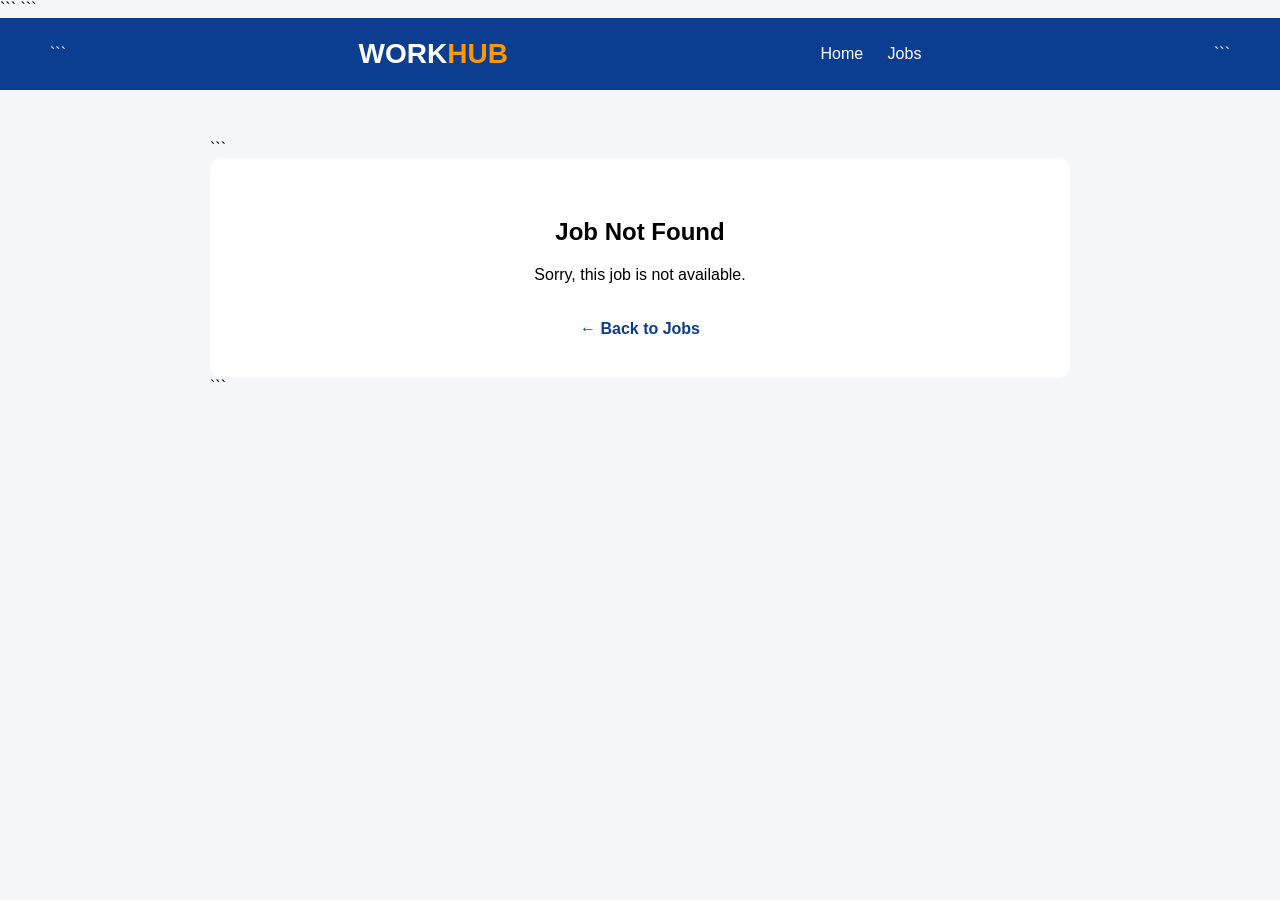
==== job-details.html @ 012c81ee "Add files via upload" ====
<!DOCTYPE html>

<html lang="en">

<head>

```
<meta charset="UTF-8">

<meta name="viewport"
      content="width=device-width, initial-scale=1.0">

<title>WorkHub - Job Details</title>

<style>

    * {
        box-sizing: border-box;
        font-family: Arial, sans-serif;
    }

    body {
        margin: 0;
        background: #f5f7fb;
    }

    header {
        background: #0b3d91;
        color: white;
        padding: 20px 50px;
        display: flex;
        justify-content: space-between;
        align-items: center;
    }

    .logo {
        font-size: 28px;
        font-weight: bold;
    }

    .logo span {
        color: #ff9800;
    }

    nav a {
        color: white;
        text-decoration: none;
        margin-left: 20px;
    }

    .details-container {
        max-width: 900px;
        margin: 50px auto;
        padding: 0 20px;
    }

    .job-details {
        background: white;
        padding: 35px;
        border-radius: 12px;
        box-shadow: 0 3px 12px rgba(0,0,0,0.1);
    }

    .job-details h1 {
        color: #0b3d91;
        margin-top: 0;
    }

    .job-details h2 {
        color: #333;
        margin-top: 30px;
    }

    .job-info {
        margin: 15px 0;
        color: #555;
        font-size: 17px;
    }

    .description {
        line-height: 1.7;
        color: #555;
    }

    .apply-btn {
        margin-top: 25px;
        padding: 14px 30px;
        background: #ff9800;
        color: white;
        border: none;
        border-radius: 6px;
        font-size: 16px;
        cursor: pointer;
    }

    .apply-btn:hover {
        background: #e68900;
    }

    .back-btn {
        display: inline-block;
        margin-top: 20px;
        color: #0b3d91;
        text-decoration: none;
        font-weight: bold;
    }

    .not-found {
        background: white;
        padding: 40px;
        text-align: center;
        border-radius: 12px;
    }

</style>
```

</head>

<body>

<header>

```
<div class="logo">
    WORK<span>HUB</span>
</div>

<nav>
    <a href="index.html">Home</a>
    <a href="jobs.html">Jobs</a>
</nav>
```

</header>

<div class="details-container">

```
<div id="jobDetails" class="job-details">

    <h1 id="jobTitle">Job Title</h1>

    <p class="job-info">
        🏢 <strong>Company:</strong>
        <span id="company"></span>
    </p>

    <p class="job-info">
        📍 <strong>Location:</strong>
        <span id="location"></span>
    </p>

    <p class="job-info">
        💰 <strong>Salary:</strong>
        <span id="salary"></span>
    </p>

    <p class="job-info">
        🎓 <strong>Qualification:</strong>
        <span id="qualification"></span>
    </p>


    <h2>Job Description</h2>

    <p id="description" class="description"></p>


    <h2>Requirements</h2>

    <p id="requirements" class="description"></p>


    <button class="apply-btn"
        type="button"
        onclick="applyJob()">
    Apply Now
</button>

    <br>

    <a href="jobs.html" class="back-btn">
        ← Back to Jobs
    </a>

</div>


<div id="notFound"
     class="not-found"
     style="display:none;">

    <h2>Job Not Found</h2>

    <p>
        Sorry, this job is not available.
    </p>

    <a href="jobs.html" class="back-btn">
        ← Back to Jobs
    </a>

</div>
```

</div>

<script>

const params =
    new URLSearchParams(window.location.search);

const jobName =
    params.get("job");


const jobs = {

    "Machine Operator": {

        company: "ABC Textile Mill",

        location: "Coimbatore",

        salary: "₹15,000 - ₹22,000",

        qualification: "ITI / 12th",

        description:
        "Operate and monitor textile machines during production. Ensure the machines are working properly and maintain production quality.",

        requirements:
        "Basic machine operation knowledge, ability to work in shifts and willingness to work in a textile production environment."

    },


    "Quality Checker": {

        company: "XYZ Textiles",

        location: "Tiruppur",

        salary: "₹18,000 - ₹25,000",

        qualification: "12th / Diploma",

        description:
        "Inspect textile products and identify defects. Make sure the finished products meet the required quality standards.",

        requirements:
        "Good observation skills, basic knowledge of textile quality and ability to identify product defects."

    },


    "Production Worker": {

        company: "Sri Mills Pvt Ltd",

        location: "Erode",

        salary: "₹14,000 - ₹20,000",

        qualification: "10th / 12th",

        description:
        "Assist in daily production activities and operate basic machinery under supervision.",

        requirements:
        "Basic education, physical fitness and willingness to work in shifts."

    },


    "Maintenance Technician": {

        company: "ABC Manufacturing",

        location: "Salem",

        salary: "₹20,000 - ₹30,000",

        qualification: "Diploma / ITI",

        description:
        "Maintain and repair manufacturing machines and equipment. Identify technical problems and perform regular maintenance.",

        requirements:
        "Diploma or ITI qualification with basic electrical or mechanical maintenance knowledge."

    },


    "Production Supervisor": {

        company: "South India Manufacturing",

        location: "Coimbatore",

        salary: "₹25,000 - ₹35,000",

        qualification: "Diploma / Degree",

        description:
        "Supervise production workers, monitor daily production activities and ensure production targets are achieved.",

        requirements:
        "Good communication skills, team management ability and knowledge of manufacturing processes."

    }

};


const job =
    jobs[jobName];


if (job) {

    document.getElementById("jobTitle").textContent =
        jobName;

    document.getElementById("company").textContent =
        job.company;

    document.getElementById("location").textContent =
        job.location;

    document.getElementById("salary").textContent =
        job.salary;

    document.getElementById("qualification").textContent =
        job.qualification;

    document.getElementById("description").textContent =
        job.description;

    document.getElementById("requirements").textContent =
        job.requirements;

} else {

    document.getElementById("jobDetails").style.display =
        "none";

    document.getElementById("notFound").style.display =
        "block";

}


function applyJob() {
    window.location.href =
        "apply.html?job=" + encodeURIComponent(jobName);
}


</script>

</body>

</html>
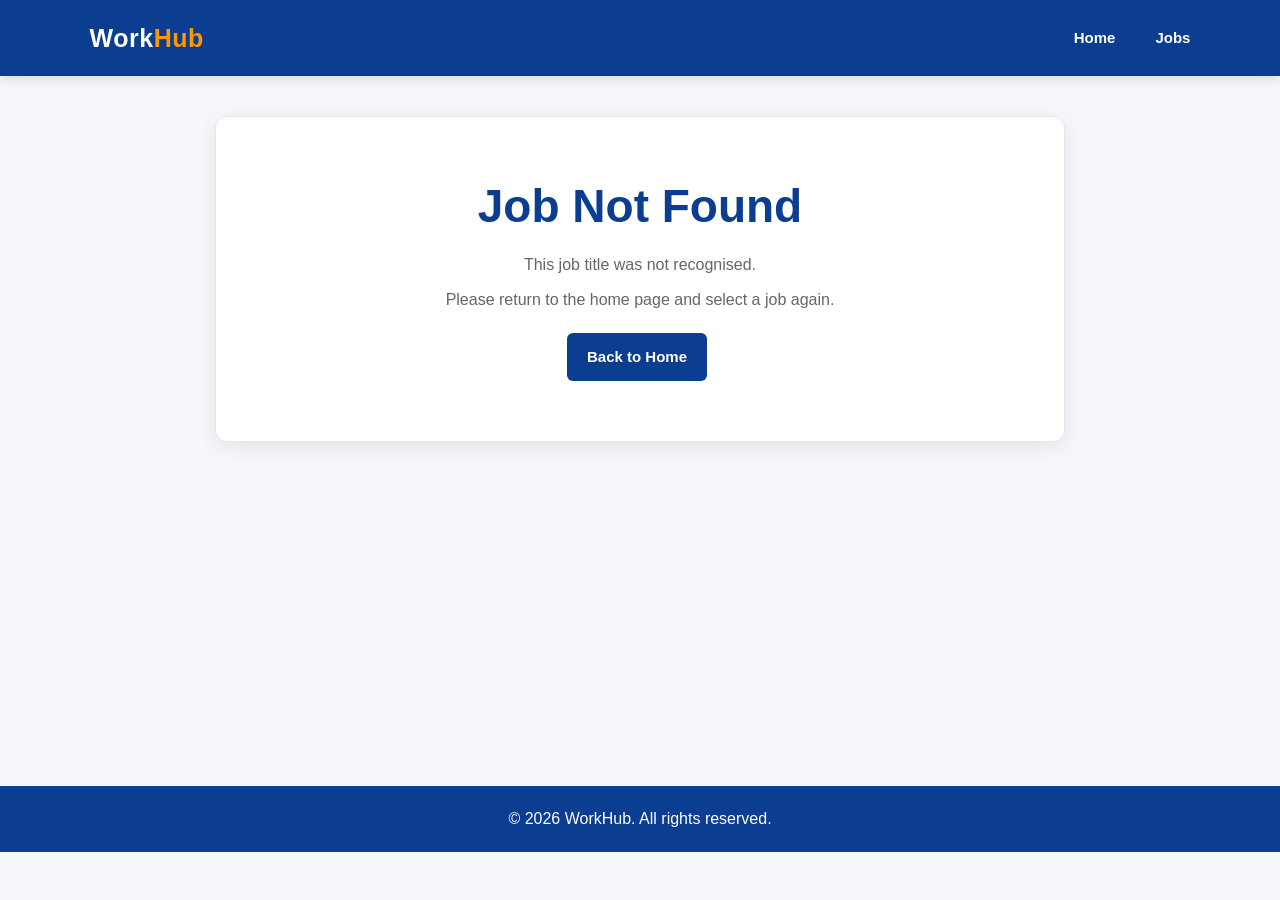
==== commit f091ce04: "Add files via upload" ====
--- a/job-details.html
+++ b/job-details.html
@@ -1,365 +1,326 @@
+
 <!DOCTYPE html>
-
 <html lang="en">
-
 <head>
-
-```
-<meta charset="UTF-8">
-
-<meta name="viewport"
-      content="width=device-width, initial-scale=1.0">
-
-<title>WorkHub - Job Details</title>
-
-<style>
-
-    * {
-        box-sizing: border-box;
-        font-family: Arial, sans-serif;
+    <meta charset="UTF-8">
+    <meta name="viewport" content="width=device-width, initial-scale=1.0">
+    <title>WorkHub - Job Details</title>
+
+    <link rel="stylesheet" href="style.css">
+
+    <style>
+        body {
+            margin: 0;
+            font-family: Arial, sans-serif;
+            background: #f5f7fb;
+            color: #222;
+        }
+
+        header {
+            background: #0b3d91;
+            color: white;
+            padding: 18px 7%;
+            display: flex;
+            justify-content: space-between;
+            align-items: center;
+            flex-wrap: wrap;
+            gap: 12px;
+        }
+
+        .logo {
+            font-size: 25px;
+            font-weight: bold;
+            color: white;
+            text-decoration: none;
+        }
+
+        .logo span {
+            color: #ff9800;
+        }
+
+        header nav a {
+            color: white;
+            text-decoration: none;
+            margin-left: 18px;
+        }
+
+        .container {
+            width: 88%;
+            max-width: 850px;
+            margin: 40px auto;
+        }
+
+        .job-card {
+            background: white;
+            padding: 30px;
+            border-radius: 12px;
+            box-shadow: 0 5px 20px rgba(0,0,0,0.08);
+        }
+
+        h1 {
+            color: #0b3d91;
+            margin-top: 0;
+        }
+
+        .company {
+            color: #555;
+            font-size: 17px;
+        }
+
+        .tag {
+            display: inline-block;
+            background: #fff0d9;
+            color: #9a5700;
+            padding: 7px 12px;
+            border-radius: 20px;
+            margin: 8px 5px 12px 0;
+            font-size: 14px;
+        }
+
+        h2 {
+            color: #0b3d91;
+            margin-top: 25px;
+        }
+
+        .buttons {
+            display: flex;
+            flex-wrap: wrap;
+            gap: 12px;
+            margin-top: 25px;
+        }
+
+        .btn {
+            display: inline-block;
+            padding: 12px 20px;
+            border-radius: 6px;
+            text-decoration: none;
+            font-weight: bold;
+        }
+
+        .apply-btn {
+            background: #ff9800;
+            color: #222;
+        }
+
+        .back-btn {
+            background: #0b3d91;
+            color: white;
+        }
+
+        .not-found {
+            text-align: center;
+            padding: 30px 10px;
+        }
+
+        footer {
+            text-align: center;
+            padding: 20px;
+            color: #666;
+        }
+
+        @media (max-width: 600px) {
+            header {
+                padding: 18px 5%;
+            }
+
+            header nav a {
+                margin-left: 8px;
+            }
+
+            .container {
+                width: 92%;
+                margin: 25px auto;
+            }
+
+            .job-card {
+                padding: 22px;
+            }
+        }
+    </style>
+</head>
+
+<body>
+
+<header>
+    <a class="logo" href="index.html">Work<span>Hub</span></a>
+
+    <nav>
+        <a href="index.html">Home</a>
+        <a href="index.html#searchResultsSection">Jobs</a>
+    </nav>
+</header>
+
+<main class="container">
+    <div class="job-card" id="jobDetails">
+        <p>Loading job details...</p>
+    </div>
+</main>
+
+<footer>
+    <p>© 2026 WorkHub. All rights reserved.</p>
+</footer>
+
+<script>
+    const jobs = {
+        "textile machine operator": {
+            title: "Textile Machine Operator",
+            company: "ABC Textile Company",
+            location: "Tiruppur",
+            category: "Textile",
+            type: "Full Time",
+            description: "Operate and monitor textile machinery during production.",
+            responsibilities: [
+                "Operate textile machines safely.",
+                "Check fabric quality during production.",
+                "Maintain cleanliness around the machine.",
+                "Report machine problems to the supervisor."
+            ],
+            skills: [
+                "Basic textile machine knowledge",
+                "Attention to detail",
+                "Teamwork",
+                "Safety awareness"
+            ]
+        },
+
+        "quality checker": {
+            title: "Quality Checker",
+            company: "ABC Mills",
+            location: "Coimbatore",
+            category: "Mill",
+            type: "Full Time",
+            description: "Inspect products and materials to help maintain quality standards.",
+            responsibilities: [
+                "Inspect products for defects.",
+                "Check product quality against requirements.",
+                "Record inspection results.",
+                "Inform supervisors about quality issues."
+            ],
+            skills: [
+                "Observation skills",
+                "Attention to detail",
+                "Basic quality checking",
+                "Communication"
+            ]
+        },
+
+        "production worker": {
+            title: "Production Worker",
+            company: "Erode Manufacturing Unit",
+            location: "Erode",
+            category: "Manufacturing",
+            type: "Full Time",
+            description: "Support day-to-day manufacturing and production activities.",
+            responsibilities: [
+                "Assist with production tasks.",
+                "Follow workplace safety rules.",
+                "Maintain an organised work area.",
+                "Support the production team."
+            ],
+            skills: [
+                "Teamwork",
+                "Time management",
+                "Safety awareness",
+                "Willingness to learn"
+            ]
+        },
+
+        "maintenance technician": {
+            title: "Maintenance Technician",
+            company: "Salem Mill Industries",
+            location: "Salem",
+            category: "Mill",
+            type: "Full Time",
+            description: "Assist with equipment maintenance and report mechanical problems.",
+            responsibilities: [
+                "Inspect equipment condition.",
+                "Report equipment faults.",
+                "Assist with routine maintenance.",
+                "Follow equipment safety procedures."
+            ],
+            skills: [
+                "Basic mechanical knowledge",
+                "Problem-solving",
+                "Attention to detail",
+                "Safety awareness"
+            ]
+        },
+
+        "production supervisor": {
+            title: "Production Supervisor",
+            company: "Coimbatore Industries",
+            location: "Coimbatore",
+            category: "Manufacturing",
+            type: "Full Time",
+            description: "Help coordinate production activities and monitor daily progress.",
+            responsibilities: [
+                "Coordinate daily production tasks.",
+                "Monitor work progress.",
+                "Communicate with team members.",
+                "Report production issues."
+            ],
+            skills: [
+                "Communication",
+                "Team coordination",
+                "Problem-solving",
+                "Time management"
+            ]
+        }
+    };
+
+    const params = new URLSearchParams(window.location.search);
+    const requestedJob = (params.get("job") || "").trim().toLowerCase();
+    const container = document.getElementById("jobDetails");
+
+    // Also support a job title passed through a URL hash.
+    const job = jobs[requestedJob];
+
+    if (job) {
+        const makeList = items =>
+            items.map(item => `<li>${item}</li>`).join("");
+
+        container.innerHTML = `
+            <h1>${job.title}</h1>
+            <p class="company">${job.company}</p>
+
+            <span class="tag">${job.location}</span>
+            <span class="tag">${job.category}</span>
+            <span class="tag">${job.type}</span>
+
+            <h2>Job Description</h2>
+            <p>${job.description}</p>
+
+            <h2>Responsibilities</h2>
+            <ul>${makeList(job.responsibilities)}</ul>
+
+            <h2>Required Skills</h2>
+            <ul>${makeList(job.skills)}</ul>
+
+            <div class="buttons">
+                <a class="btn apply-btn"
+                   href="apply.html?job=${encodeURIComponent(job.title)}">
+                   Apply Now
+                </a>
+
+                <a class="btn back-btn"
+                   href="index.html#searchResultsSection">
+                   Back to Home
+                </a>
+            </div>
+        `;
+    } else {
+        container.innerHTML = `
+            <div class="not-found">
+                <h1>Job Not Found</h1>
+                <p>This job title was not recognised.</p>
+                <p>Please return to the home page and select a job again.</p>
+                <a class="btn back-btn" href="index.html">
+                    Back to Home
+                </a>
+            </div>
+        `;
     }
-
-    body {
-        margin: 0;
-        background: #f5f7fb;
-    }
-
-    header {
-        background: #0b3d91;
-        color: white;
-        padding: 20px 50px;
-        display: flex;
-        justify-content: space-between;
-        align-items: center;
-    }
-
-    .logo {
-        font-size: 28px;
-        font-weight: bold;
-    }
-
-    .logo span {
-        color: #ff9800;
-    }
-
-    nav a {
-        color: white;
-        text-decoration: none;
-        margin-left: 20px;
-    }
-
-    .details-container {
-        max-width: 900px;
-        margin: 50px auto;
-        padding: 0 20px;
-    }
-
-    .job-details {
-        background: white;
-        padding: 35px;
-        border-radius: 12px;
-        box-shadow: 0 3px 12px rgba(0,0,0,0.1);
-    }
-
-    .job-details h1 {
-        color: #0b3d91;
-        margin-top: 0;
-    }
-
-    .job-details h2 {
-        color: #333;
-        margin-top: 30px;
-    }
-
-    .job-info {
-        margin: 15px 0;
-        color: #555;
-        font-size: 17px;
-    }
-
-    .description {
-        line-height: 1.7;
-        color: #555;
-    }
-
-    .apply-btn {
-        margin-top: 25px;
-        padding: 14px 30px;
-        background: #ff9800;
-        color: white;
-        border: none;
-        border-radius: 6px;
-        font-size: 16px;
-        cursor: pointer;
-    }
-
-    .apply-btn:hover {
-        background: #e68900;
-    }
-
-    .back-btn {
-        display: inline-block;
-        margin-top: 20px;
-        color: #0b3d91;
-        text-decoration: none;
-        font-weight: bold;
-    }
-
-    .not-found {
-        background: white;
-        padding: 40px;
-        text-align: center;
-        border-radius: 12px;
-    }
-
-</style>
-```
-
-</head>
-
-<body>
-
-<header>
-
-```
-<div class="logo">
-    WORK<span>HUB</span>
-</div>
-
-<nav>
-    <a href="index.html">Home</a>
-    <a href="jobs.html">Jobs</a>
-</nav>
-```
-
-</header>
-
-<div class="details-container">
-
-```
-<div id="jobDetails" class="job-details">
-
-    <h1 id="jobTitle">Job Title</h1>
-
-    <p class="job-info">
-        🏢 <strong>Company:</strong>
-        <span id="company"></span>
-    </p>
-
-    <p class="job-info">
-        📍 <strong>Location:</strong>
-        <span id="location"></span>
-    </p>
-
-    <p class="job-info">
-        💰 <strong>Salary:</strong>
-        <span id="salary"></span>
-    </p>
-
-    <p class="job-info">
-        🎓 <strong>Qualification:</strong>
-        <span id="qualification"></span>
-    </p>
-
-
-    <h2>Job Description</h2>
-
-    <p id="description" class="description"></p>
-
-
-    <h2>Requirements</h2>
-
-    <p id="requirements" class="description"></p>
-
-
-    <button class="apply-btn"
-        type="button"
-        onclick="applyJob()">
-    Apply Now
-</button>
-
-    <br>
-
-    <a href="jobs.html" class="back-btn">
-        ← Back to Jobs
-    </a>
-
-</div>
-
-
-<div id="notFound"
-     class="not-found"
-     style="display:none;">
-
-    <h2>Job Not Found</h2>
-
-    <p>
-        Sorry, this job is not available.
-    </p>
-
-    <a href="jobs.html" class="back-btn">
-        ← Back to Jobs
-    </a>
-
-</div>
-```
-
-</div>
-
-<script>
-
-const params =
-    new URLSearchParams(window.location.search);
-
-const jobName =
-    params.get("job");
-
-
-const jobs = {
-
-    "Machine Operator": {
-
-        company: "ABC Textile Mill",
-
-        location: "Coimbatore",
-
-        salary: "₹15,000 - ₹22,000",
-
-        qualification: "ITI / 12th",
-
-        description:
-        "Operate and monitor textile machines during production. Ensure the machines are working properly and maintain production quality.",
-
-        requirements:
-        "Basic machine operation knowledge, ability to work in shifts and willingness to work in a textile production environment."
-
-    },
-
-
-    "Quality Checker": {
-
-        company: "XYZ Textiles",
-
-        location: "Tiruppur",
-
-        salary: "₹18,000 - ₹25,000",
-
-        qualification: "12th / Diploma",
-
-        description:
-        "Inspect textile products and identify defects. Make sure the finished products meet the required quality standards.",
-
-        requirements:
-        "Good observation skills, basic knowledge of textile quality and ability to identify product defects."
-
-    },
-
-
-    "Production Worker": {
-
-        company: "Sri Mills Pvt Ltd",
-
-        location: "Erode",
-
-        salary: "₹14,000 - ₹20,000",
-
-        qualification: "10th / 12th",
-
-        description:
-        "Assist in daily production activities and operate basic machinery under supervision.",
-
-        requirements:
-        "Basic education, physical fitness and willingness to work in shifts."
-
-    },
-
-
-    "Maintenance Technician": {
-
-        company: "ABC Manufacturing",
-
-        location: "Salem",
-
-        salary: "₹20,000 - ₹30,000",
-
-        qualification: "Diploma / ITI",
-
-        description:
-        "Maintain and repair manufacturing machines and equipment. Identify technical problems and perform regular maintenance.",
-
-        requirements:
-        "Diploma or ITI qualification with basic electrical or mechanical maintenance knowledge."
-
-    },
-
-
-    "Production Supervisor": {
-
-        company: "South India Manufacturing",
-
-        location: "Coimbatore",
-
-        salary: "₹25,000 - ₹35,000",
-
-        qualification: "Diploma / Degree",
-
-        description:
-        "Supervise production workers, monitor daily production activities and ensure production targets are achieved.",
-
-        requirements:
-        "Good communication skills, team management ability and knowledge of manufacturing processes."
-
-    }
-
-};
-
-
-const job =
-    jobs[jobName];
-
-
-if (job) {
-
-    document.getElementById("jobTitle").textContent =
-        jobName;
-
-    document.getElementById("company").textContent =
-        job.company;
-
-    document.getElementById("location").textContent =
-        job.location;
-
-    document.getElementById("salary").textContent =
-        job.salary;
-
-    document.getElementById("qualification").textContent =
-        job.qualification;
-
-    document.getElementById("description").textContent =
-        job.description;
-
-    document.getElementById("requirements").textContent =
-        job.requirements;
-
-} else {
-
-    document.getElementById("jobDetails").style.display =
-        "none";
-
-    document.getElementById("notFound").style.display =
-        "block";
-
-}
-
-
-function applyJob() {
-    window.location.href =
-        "apply.html?job=" + encodeURIComponent(jobName);
-}
-
-
 </script>
 
 </body>
-
 </html>
--- a/style.css
+++ b/style.css
@@ -0,0 +1,537 @@
+
+/* ==========================================
+   WORKHUB - ORIGINAL BLUE + ORANGE THEME
+   ========================================== */
+
+/* 1. GLOBAL SETTINGS */
+
+* {
+    margin: 0;
+    padding: 0;
+    box-sizing: border-box;
+}
+
+:root {
+    --primary: #0b3d91;
+    --primary-dark: #082b68;
+    --orange: #ff9800;
+    --orange-dark: #e68900;
+    --background: #f5f7fb;
+    --white: #ffffff;
+    --text: #222222;
+    --muted: #666666;
+    --border: #e0e5ee;
+    --success: #218838;
+    --danger: #dc3545;
+}
+
+html {
+    scroll-behavior: smooth;
+}
+
+body {
+    font-family: Arial, sans-serif;
+    background: var(--background);
+    color: var(--text);
+    line-height: 1.6;
+    min-height: 100vh;
+}
+
+a {
+    text-decoration: none;
+    color: inherit;
+}
+
+img {
+    max-width: 100%;
+    height: auto;
+    display: block;
+}
+
+button,
+input,
+select,
+textarea {
+    font: inherit;
+}
+
+button {
+    cursor: pointer;
+}
+
+ul {
+    list-style-position: inside;
+}
+
+/* 2. HEADER AND NAVIGATION */
+
+header {
+    background: var(--primary);
+    color: var(--white);
+    padding: 16px 7%;
+    display: flex;
+    align-items: center;
+    justify-content: space-between;
+    gap: 20px;
+    flex-wrap: wrap;
+    box-shadow: 0 3px 12px rgba(0, 0, 0, 0.12);
+}
+
+.logo {
+    font-size: 28px;
+    font-weight: bold;
+    color: var(--white);
+    letter-spacing: 0.5px;
+}
+
+.logo span {
+    color: var(--orange);
+}
+
+nav {
+    display: flex;
+    align-items: center;
+    gap: 22px;
+    flex-wrap: wrap;
+}
+
+nav a {
+    color: var(--white);
+    font-size: 15px;
+    font-weight: 600;
+    transition: color 0.3s;
+}
+
+nav a:hover {
+    color: var(--orange);
+}
+
+/* 3. MAIN CONTENT */
+
+main {
+    min-height: 70vh;
+}
+
+section {
+    padding: 45px 7%;
+}
+
+.container {
+    width: 100%;
+    max-width: 1200px;
+    margin: 0 auto;
+}
+
+h1,
+h2,
+h3 {
+    color: var(--primary);
+    line-height: 1.3;
+}
+
+h1 {
+    font-size: clamp(30px, 4vw, 46px);
+    margin-bottom: 15px;
+}
+
+h2 {
+    font-size: 30px;
+    margin-bottom: 20px;
+}
+
+h3 {
+    font-size: 20px;
+    margin-bottom: 10px;
+}
+
+p {
+    margin-bottom: 12px;
+}
+
+.section-title {
+    text-align: center;
+    margin-bottom: 30px;
+}
+
+/* 4. HERO SECTION */
+
+.hero {
+    background: var(--white);
+    padding: 70px 7%;
+}
+
+.hero-content {
+    max-width: 1200px;
+    margin: 0 auto;
+}
+
+.hero p {
+    color: var(--muted);
+    font-size: 17px;
+    max-width: 700px;
+    margin-bottom: 25px;
+}
+
+.hero-buttons {
+    display: flex;
+    gap: 12px;
+    flex-wrap: wrap;
+    margin-top: 20px;
+}
+
+/* 5. BUTTONS */
+
+button,
+.btn {
+    display: inline-block;
+    background: var(--orange);
+    color: #ffffff;
+    border: none;
+    padding: 11px 22px;
+    border-radius: 6px;
+    font-size: 15px;
+    font-weight: bold;
+    text-align: center;
+    transition: background 0.3s, transform 0.3s;
+}
+
+button:hover,
+.btn:hover {
+    background: var(--orange-dark);
+    transform: translateY(-2px);
+}
+
+.btn-primary {
+    background: var(--primary);
+    color: var(--white);
+}
+
+.btn-primary:hover {
+    background: var(--primary-dark);
+}
+
+.btn-outline {
+    background: transparent;
+    color: var(--primary);
+    border: 2px solid var(--primary);
+}
+
+.btn-outline:hover {
+    background: var(--primary);
+    color: var(--white);
+}
+
+/* 6. SEARCH BAR */
+
+.search-box {
+    display: flex;
+    align-items: center;
+    gap: 12px;
+    flex-wrap: wrap;
+    margin-top: 25px;
+}
+
+.search-box input,
+.search-box select {
+    flex: 1;
+    min-width: 180px;
+}
+
+input,
+select,
+textarea {
+    width: 100%;
+    padding: 12px 14px;
+    border: 1px solid #cbd3df;
+    border-radius: 6px;
+    background: var(--white);
+    color: var(--text);
+    font-size: 15px;
+    outline: none;
+}
+
+input:focus,
+select:focus,
+textarea:focus {
+    border-color: var(--primary);
+    box-shadow: 0 0 0 3px rgba(11, 61, 145, 0.12);
+}
+
+input::placeholder,
+textarea::placeholder {
+    color: #777777;
+    opacity: 1;
+}
+
+/* 7. JOB LISTINGS */
+
+.job-container,
+.jobs-container {
+    display: grid;
+    grid-template-columns: repeat(
+        auto-fit,
+        minmax(min(100%, 250px), 1fr)
+    );
+    gap: 22px;
+}
+
+.job-card {
+    background: var(--white);
+    border: 1px solid var(--border);
+    border-radius: 10px;
+    padding: 24px;
+    box-shadow: 0 4px 14px rgba(0, 0, 0, 0.05);
+    transition: transform 0.3s, box-shadow 0.3s;
+}
+
+.job-card:hover {
+    transform: translateY(-5px);
+    box-shadow: 0 8px 22px rgba(11, 61, 145, 0.12);
+}
+
+.job-card h3 {
+    color: var(--primary);
+}
+
+.job-card p {
+    color: var(--muted);
+    margin-bottom: 10px;
+}
+
+.job-card .location {
+    color: var(--orange-dark);
+    font-weight: bold;
+}
+
+.job-card .category {
+    display: inline-block;
+    background: #eaf0fb;
+    color: var(--primary);
+    padding: 5px 10px;
+    border-radius: 20px;
+    font-size: 13px;
+    margin-bottom: 12px;
+}
+
+.job-card .btn {
+    margin-top: 10px;
+    margin-right: 6px;
+}
+
+/* 8. JOB DETAILS */
+
+.job-details {
+    width: 90%;
+    max-width: 850px;
+    margin: 35px auto;
+    padding: 30px;
+    background: var(--white);
+    border: 1px solid var(--border);
+    border-radius: 10px;
+    box-shadow: 0 4px 15px rgba(0, 0, 0, 0.05);
+}
+
+.job-details h1,
+.job-details h2,
+.job-details h3 {
+    margin-bottom: 15px;
+}
+
+.job-details p {
+    color: var(--muted);
+}
+
+.job-details ul {
+    margin: 15px 0 20px 20px;
+}
+
+.job-details li {
+    margin-bottom: 8px;
+}
+
+/* 9. FORMS: LOGIN, REGISTER, APPLICATION */
+
+.form-container {
+    width: 90%;
+    max-width: 600px;
+    margin: 35px auto;
+    padding: 30px;
+    background: var(--white);
+    border: 1px solid var(--border);
+    border-radius: 10px;
+    box-shadow: 0 4px 15px rgba(0, 0, 0, 0.05);
+}
+
+.form-container h1,
+.form-container h2 {
+    text-align: center;
+    margin-bottom: 25px;
+}
+
+.form-container label {
+    display: block;
+    margin: 15px 0 6px;
+    color: var(--primary);
+    font-weight: bold;
+}
+
+.form-container input,
+.form-container select,
+.form-container textarea {
+    margin-bottom: 5px;
+}
+
+.form-container textarea {
+    min-height: 120px;
+    resize: vertical;
+}
+
+.form-container button,
+.form-container .btn {
+    margin-top: 20px;
+}
+
+.form-container .form-note {
+    color: var(--muted);
+    font-size: 14px;
+    margin-top: 15px;
+}
+
+/* 10. SAVED APPLICATIONS */
+
+.application-card {
+    background: var(--white);
+    border: 1px solid var(--border);
+    border-left: 4px solid var(--orange);
+    border-radius: 8px;
+    padding: 20px;
+    margin-bottom: 18px;
+    overflow-wrap: anywhere;
+}
+
+.application-card h3 {
+    color: var(--primary);
+}
+
+.application-card p {
+    color: var(--muted);
+}
+
+.application-actions {
+    display: flex;
+    gap: 10px;
+    flex-wrap: wrap;
+    margin-top: 15px;
+}
+
+/* 11. STATUS MESSAGES */
+
+.message,
+.status-message {
+    padding: 12px 15px;
+    border-radius: 6px;
+    margin: 15px 0;
+    overflow-wrap: anywhere;
+}
+
+.success {
+    background: #e8f5e9;
+    color: #1b5e20;
+    border: 1px solid #b7dfb9;
+}
+
+.error {
+    background: #fdecea;
+    color: #a71d2a;
+    border: 1px solid #f5c2c7;
+}
+
+.info {
+    background: #eaf0fb;
+    color: var(--primary);
+    border: 1px solid #cbdaf5;
+}
+
+/* 12. GENERAL CONTENT CARDS */
+
+.card {
+    background: var(--white);
+    border: 1px solid var(--border);
+    border-radius: 10px;
+    padding: 24px;
+    box-shadow: 0 4px 14px rgba(0, 0, 0, 0.05);
+}
+
+.card h3 {
+    color: var(--primary);
+}
+
+.card p {
+    color: var(--muted);
+}
+
+/* 13. FOOTER */
+
+footer {
+    background: var(--primary);
+    color: var(--white);
+    text-align: center;
+    padding: 24px 7%;
+    margin-top: 40px;
+}
+
+footer p {
+    margin: 0;
+    color: var(--white);
+}
+
+footer a {
+    color: var(--orange);
+}
+
+footer a:hover {
+    text-decoration: underline;
+}
+
+/* 14. LINKS */
+
+.text-link {
+    color: var(--primary);
+    font-weight: bold;
+}
+
+.text-link:hover {
+    color: var(--orange-dark);
+    text-decoration: underline;
+}
+
+/* 15. EMPTY STATE */
+
+.empty-state {
+    background: var(--white);
+    border: 1px dashed #b9c5d8;
+    border-radius: 10px;
+    padding: 30px;
+    text-align: center;
+    color: var(--muted);
+}
+
+/* 16. RESPONSIVE DESIGN */
+
+
+/* Force hero heading colors */
+
+.hero h1,
+h1.hero-title {
+    color: #ffffff !important;
+}
+
+.hero h1 span,
+h1.hero-title span {
+    color: #ff9800 !important;
+}
+
+.hero p,
+p.hero-description {
+    color: #ffffff !important;
+}
